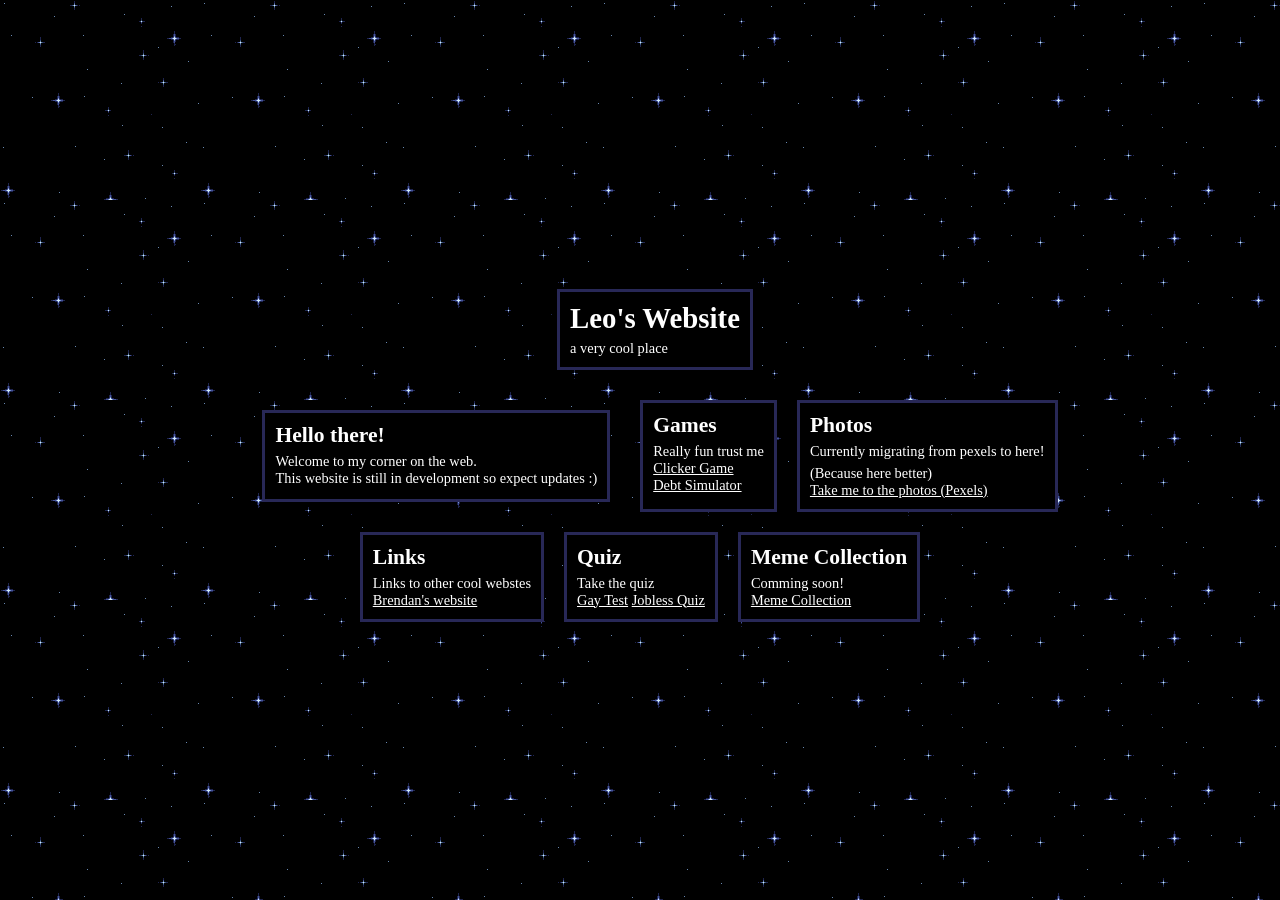
==== index.html @ 444d76c5 "Update index.html" ====
<!DOCTYPE html>
<html>
	<head>
		<title>My Website</title>
		<link rel="stylesheet" href="style.css">
	</head>
	<body>
		<div class="page-wrapper">
		<div class="box1">
			<h1 class="title">Leo's Website</h1>
			<p>a very cool place</p>
		</div>
		<div class="break"></div>
		<div class="box1">
			<h2 class="box1-title">Hello there!</h2>
			<p class="box1-paragraph">Welcome to my corner on the web. <br> This website is still in development so expect updates :)</p>
		</div>
		<div class="box2">
			<h2 class="box1-title">Games</h2>
			<p>Really fun trust me</p>
			<a href="clicker.html">Clicker Game</a>
			<br>
			<a href="debt.html">Debt Simulator</a>
		</div>	
		<div class="box2">
			<h2 class="box1-title">Photos</h2>
			<p>Currently migrating from pexels to here!</p>
			<p>(Because here better)</p>
			<a href="https://www.pexels.com/@leo-johnson-277047373/">Take me to the photos (Pexels)</a>
		</div>
		<div class="break"></div>
		<div class="box2">
			<h2 class="box1-title">Links</h2>
			<p>Links to other cool webstes</p>
			<a href="https://brendanyew.com/">Brendan's website</a>
		</div>
		<div class="box2">
			<h2 class="box1-title">Quiz</h2>
			<p>Take the quiz</p>
			<a href="gay.html">Gay Test</a>
			<a href="job.html">Jobless Quiz</a>
		</div>
		<div class="box2">
			<h2 class="box1-title">Meme Collection</h2>
			<p>Comming soon!</p>
			<a href="meme.html">Meme Collection</a>
		</div>
	</div>
	</body>
</html>
---- style.css ----
body {
	background-image: url("src/stars.gif");
	background-repeat: repeat;
	background-size: auto;
	min-height: 100dvh; 
	color:white;
	font-family: 'Comic Sans MS';
	font-size: 90%;
}


html, body {
  	cursor: url('cursor/normal.cur'), auto;
	width: 100%;
	margin: 0;
	padding: 0;
}

.page-wrapper {
    display: flex;
    justify-content: center;
    align-content: center;
    height: 100vh;
	overflow: hidden;
	flex-wrap: wrap;
}

a {
  color: white;
}

a:hover {
	color: green;
	text-decoration: none;
	cursor: url('cursor/link.cur'), pointer;
}

button {
  cursor: url('cursor/link.cur'), pointer;
  color: white;
  background-color: black;
}

button:hover {
  cursor: url('cursor/link.cur'), pointer;
  color: green;
  text-decoration: none;
  background-color: black;
}

div {
	background-clip: border-box;
}

body {
    margin: 0;
    padding: 0;
}

.title {
	text-align: center;
}

h2, h1 {
	margin: 0;
}

p {
	margin: 0;
	margin-top: 5px;
}

br {
    clear: both;
}

.break {
    flex-basis: 100%;
    width: 100%;
    height: 0;
}

.gamble-wrapper {
    display: flex;
    justify-content: center;
    align-items: center;
    height: 100vh;
	overflow: hidden;
}

.click-wrapper {
    display: flex;
    justify-content: center;
    align-items: center;
    height: 100vh;
	overflow: hidden;
}


.four-wrapper {
    display: flex;
    justify-content: center;
    align-items: center;
    height: 100vh;
	overflow: hidden;
}

/* This applies the black and white scheme to ALL your boxes at once */
.box1, .box2, .gamblebox, .clickbox, .fourbox {
    background-color: rgb(0, 0, 0);
    border: 3px solid rgb(40, 40, 87);
    color: white;
    padding: 10px;
    width: fit-content;
}

/* Keep unique margins separate */
.box1 { margin: 20px; margin-left: 50px; display: inline-block; }
.box2 { margin: 10px; margin-left: 10px; display: inline-block; }
.gamblebox, .clickbox, .fourbox { margin: 10px; }
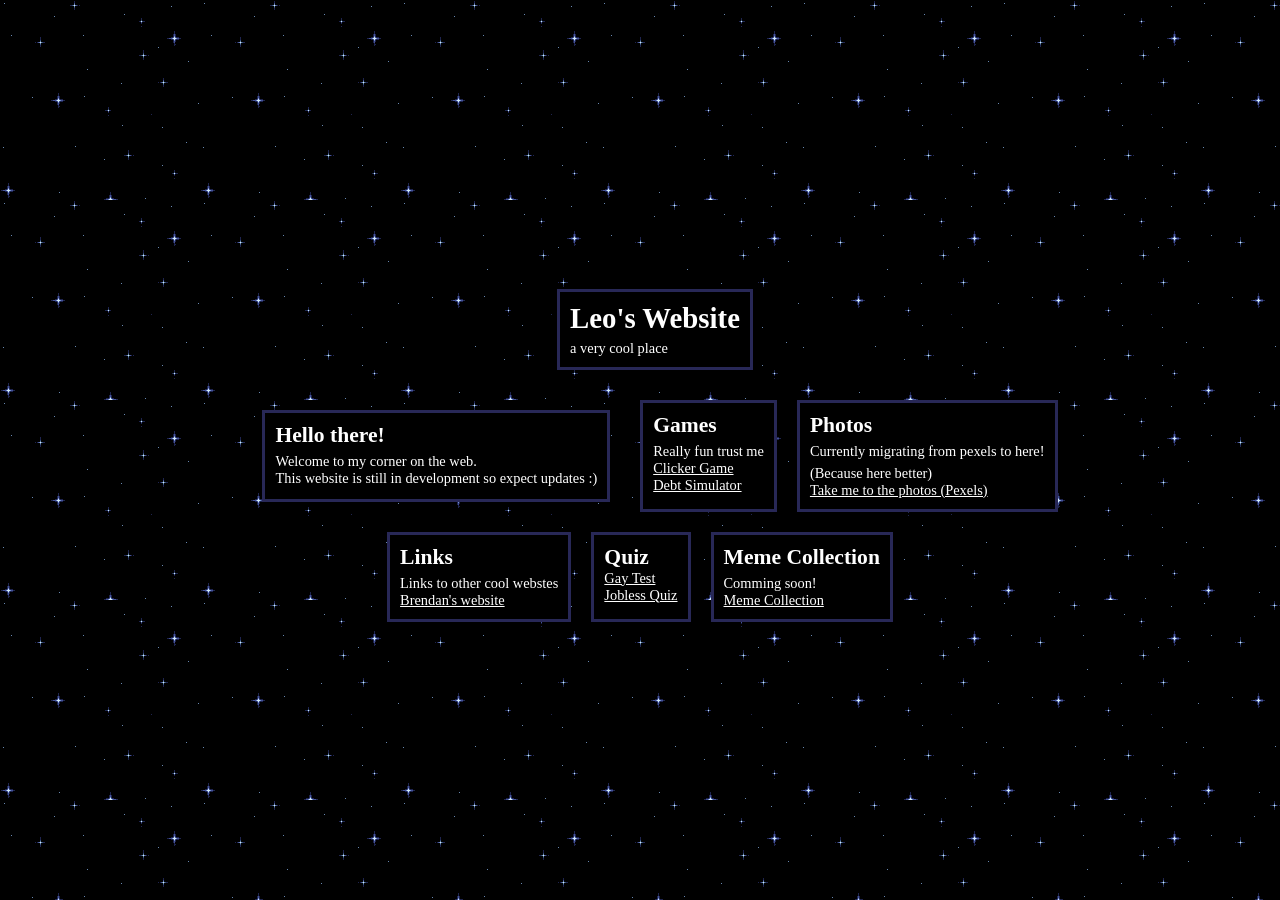
==== commit a06fc3cf: "Update index.html" ====
--- a/index.html
+++ b/index.html
@@ -36,8 +36,8 @@
 		</div>
 		<div class="box2">
 			<h2 class="box1-title">Quiz</h2>
-			<p>Take the quiz</p>
 			<a href="gay.html">Gay Test</a>
+			<br>
 			<a href="job.html">Jobless Quiz</a>
 		</div>
 		<div class="box2">
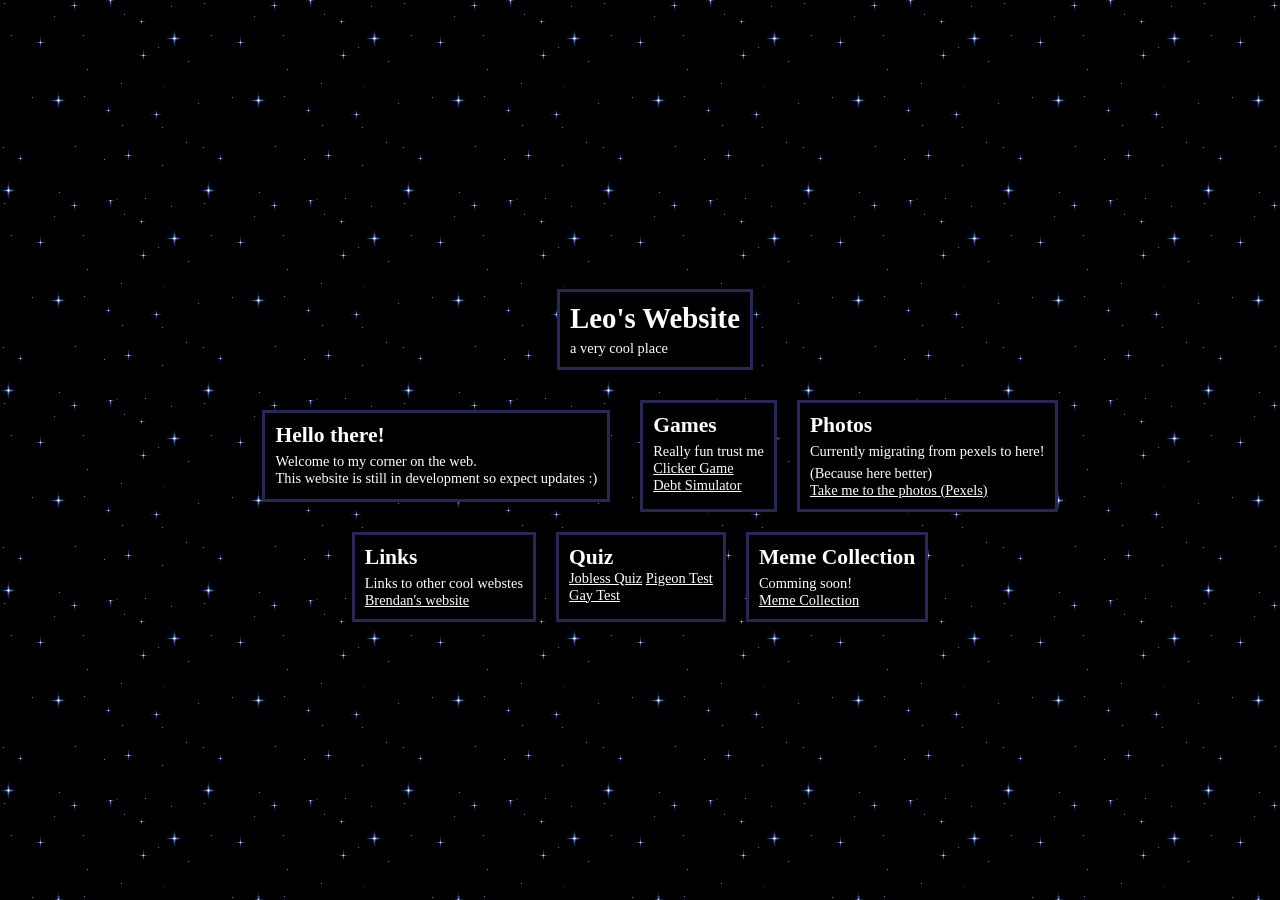
==== commit b972bedb: "Update index.html" ====
--- a/index.html
+++ b/index.html
@@ -36,9 +36,10 @@
 		</div>
 		<div class="box2">
 			<h2 class="box1-title">Quiz</h2>
+			<a href="job.html">Jobless Quiz</a>
+			<a href="pigeon.html">Pigeon Test</a>
+			<br>
 			<a href="gay.html">Gay Test</a>
-			<br>
-			<a href="job.html">Jobless Quiz</a>
 		</div>
 		<div class="box2">
 			<h2 class="box1-title">Meme Collection</h2>
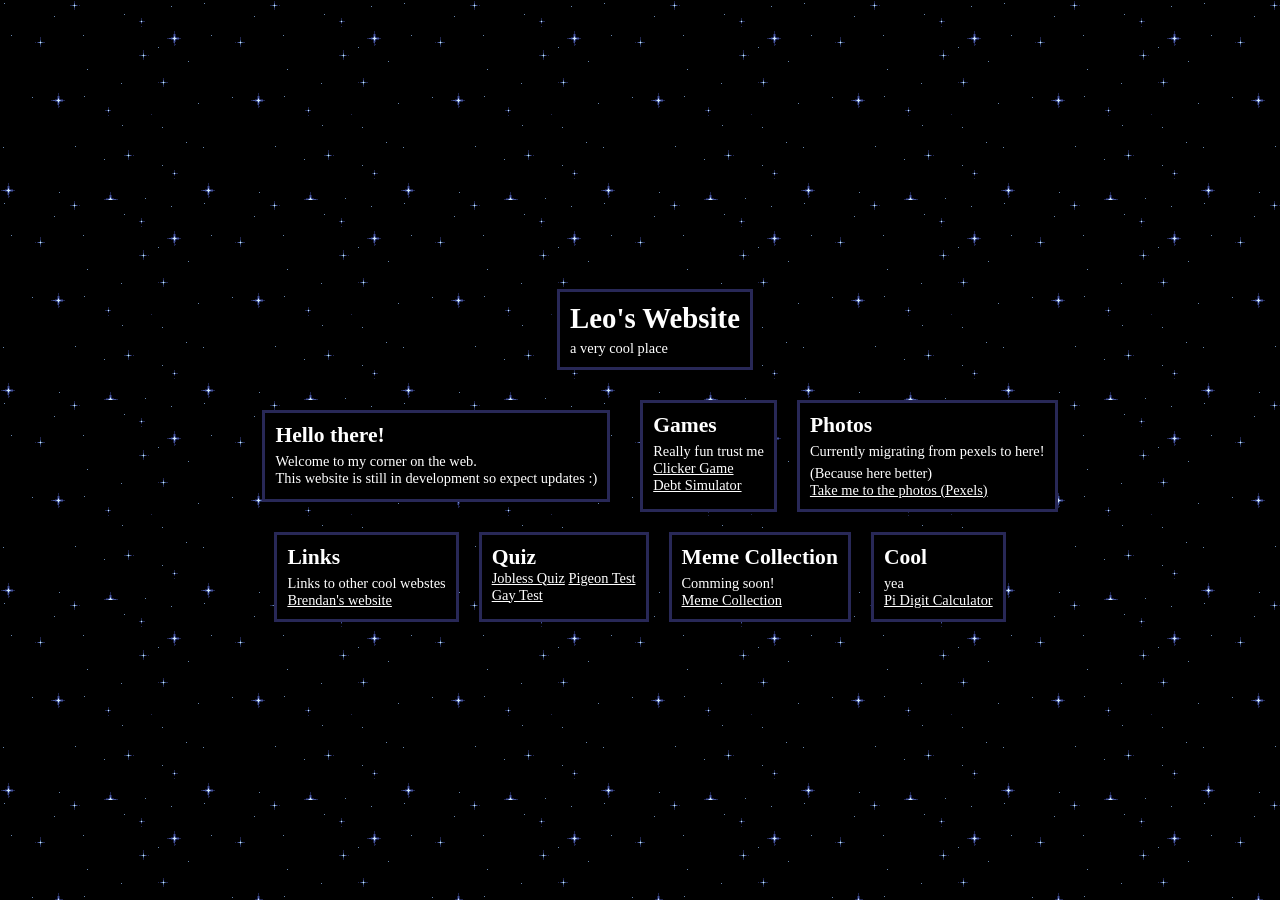
==== commit 79e4596d: "Update index.html" ====
--- a/index.html
+++ b/index.html
@@ -46,6 +46,11 @@
 			<p>Comming soon!</p>
 			<a href="meme.html">Meme Collection</a>
 		</div>
+		<div class="box2">
+			<h2 class="box1-title">Cool</h2>
+			<p>yea</p>
+			<a href="pi.html">Pi Digit Calculator</a>
+		</div>
 	</div>
 	</body>
 </html>
--- a/style.css
+++ b/style.css
@@ -1,120 +1,180 @@
-body {
-	background-image: url("src/stars.gif");
-	background-repeat: repeat;
-	background-size: auto;
-	min-height: 100dvh; 
-	color:white;
-	font-family: 'Comic Sans MS';
-	font-size: 90%;
-}
-
-
-html, body {
-  	cursor: url('cursor/normal.cur'), auto;
-	width: 100%;
-	margin: 0;
-	padding: 0;
-}
-
-.page-wrapper {
-    display: flex;
-    justify-content: center;
-    align-content: center;
-    height: 100vh;
-	overflow: hidden;
-	flex-wrap: wrap;
-}
-
-a {
-  color: white;
-}
-
-a:hover {
-	color: green;
-	text-decoration: none;
-	cursor: url('cursor/link.cur'), pointer;
-}
-
-button {
-  cursor: url('cursor/link.cur'), pointer;
-  color: white;
-  background-color: black;
-}
-
-button:hover {
-  cursor: url('cursor/link.cur'), pointer;
-  color: green;
-  text-decoration: none;
-  background-color: black;
-}
-
-div {
-	background-clip: border-box;
-}
-
-body {
-    margin: 0;
-    padding: 0;
-}
-
-.title {
-	text-align: center;
-}
-
-h2, h1 {
-	margin: 0;
-}
-
-p {
-	margin: 0;
-	margin-top: 5px;
-}
-
-br {
-    clear: both;
-}
-
-.break {
-    flex-basis: 100%;
-    width: 100%;
-    height: 0;
-}
-
-.gamble-wrapper {
-    display: flex;
-    justify-content: center;
-    align-items: center;
-    height: 100vh;
-	overflow: hidden;
-}
-
-.click-wrapper {
-    display: flex;
-    justify-content: center;
-    align-items: center;
-    height: 100vh;
-	overflow: hidden;
-}
-
-
-.four-wrapper {
-    display: flex;
-    justify-content: center;
-    align-items: center;
-    height: 100vh;
-	overflow: hidden;
-}
-
-/* This applies the black and white scheme to ALL your boxes at once */
-.box1, .box2, .gamblebox, .clickbox, .fourbox {
-    background-color: rgb(0, 0, 0);
-    border: 3px solid rgb(40, 40, 87);
-    color: white;
-    padding: 10px;
-    width: fit-content;
-}
-
-/* Keep unique margins separate */
-.box1 { margin: 20px; margin-left: 50px; display: inline-block; }
-.box2 { margin: 10px; margin-left: 10px; display: inline-block; }
-.gamblebox, .clickbox, .fourbox { margin: 10px; }
+body {
+	background-image: url("src/stars.gif");
+	background-repeat: repeat;
+	background-size: auto;
+	min-height: 100dvh; 
+	color:white;
+	font-family: 'Comic Sans MS';
+	font-size: 90%;
+}
+
+html, body {
+	cursor: url('cursor/normal.cur'), auto;
+	width: 100%;
+	margin: 0;
+	padding: 0;
+	overflow-x: hidden;
+}
+
+body:active {
+	cursor: url('cursor/link.cur'), pointer;
+}
+
+.page-wrapper {
+    display: flex;
+    justify-content: center;
+    align-content: center;
+    min-height: 100dvh; /* FIX */
+    overflow: visible;   /* FIX */
+    flex-wrap: wrap;
+}
+
+a {
+  color: white;
+}
+
+a:hover {
+	color: green;
+	text-decoration: none;
+	cursor: url('cursor/hand.cur'), auto;
+}
+
+button {
+  color: white;
+  background-color: black;
+}
+
+button:hover {
+  cursor: url('cursor/hand.cur'), pointer;
+  color: green;
+  text-decoration: none;
+  background-color: black;
+}
+
+div {
+	background-clip: border-box;
+}
+
+body {
+    margin: 0;
+    padding: 0;
+}
+
+.title {
+	text-align: center;
+}
+
+h2, h1 {
+	margin: 0;
+}
+
+p {
+	margin: 0;
+	margin-top: 5px;
+}
+
+br {
+    clear: both;
+}
+
+.break {
+    flex-basis: 100%;
+    width: 100%;
+    height: 0;
+}
+
+/* WRAPPERS FIXED */
+.gamble-wrapper {
+    display: flex;
+    justify-content: center;
+    align-items: center;
+    min-height: 100dvh; /* FIX */
+    overflow: visible;   /* FIX */
+}
+
+.click-wrapper {
+    display: flex;
+    justify-content: center;
+    align-items: center;
+    min-height: 100dvh; /* FIX */
+    overflow: visible;   /* FIX */
+}
+
+.four-wrapper {
+    display: flex;
+    justify-content: center;
+    align-items: center;
+    min-height: 100dvh; /* FIX */
+    overflow: visible;   /* FIX */
+}
+
+/* Box styling */
+.box1, .box2, .gamblebox, .clickbox, .fourbox {
+    background-color: rgb(0, 0, 0);
+    border: 3px solid rgb(40, 40, 87);
+    color: white;
+    padding: 10px;
+    width: fit-content;
+    box-sizing: border-box;
+}
+
+.box1 { margin: 20px; margin-left: 50px; display: inline-block; }
+.box2 { margin: 10px; margin-left: 10px; display: inline-block; }
+.gamblebox, .clickbox, .fourbox { margin: 10px; }
+
+/* =========================
+   MOBILE AUTO STACK FIX
+   ========================= */
+@media (max-width: 768px) {
+
+	body {
+		font-size: 100%;
+		background-size: cover;
+	}
+
+	.page-wrapper,
+	.gamble-wrapper,
+	.click-wrapper,
+	.four-wrapper {
+		flex-direction: column;
+		align-items: center;
+		justify-content: flex-start;
+		min-height: 100dvh;
+		height: auto;
+		overflow: visible;
+		padding: 10px;
+	}
+
+	.box1,
+	.box2,
+	.gamblebox,
+	.clickbox,
+	.fourbox {
+		width: 100%;
+		max-width: 95vw;
+		display: block;
+		margin: 10px 0;
+	}
+
+	h1 {
+		font-size: 1.4rem;
+	}
+
+	h2 {
+		font-size: 1.2rem;
+	}
+}
+
+@media (max-width: 400px) {
+	body {
+		font-size: 105%;
+	}
+
+	h1 {
+		font-size: 1.2rem;
+	}
+
+	h2 {
+		font-size: 1rem;
+	}
+}
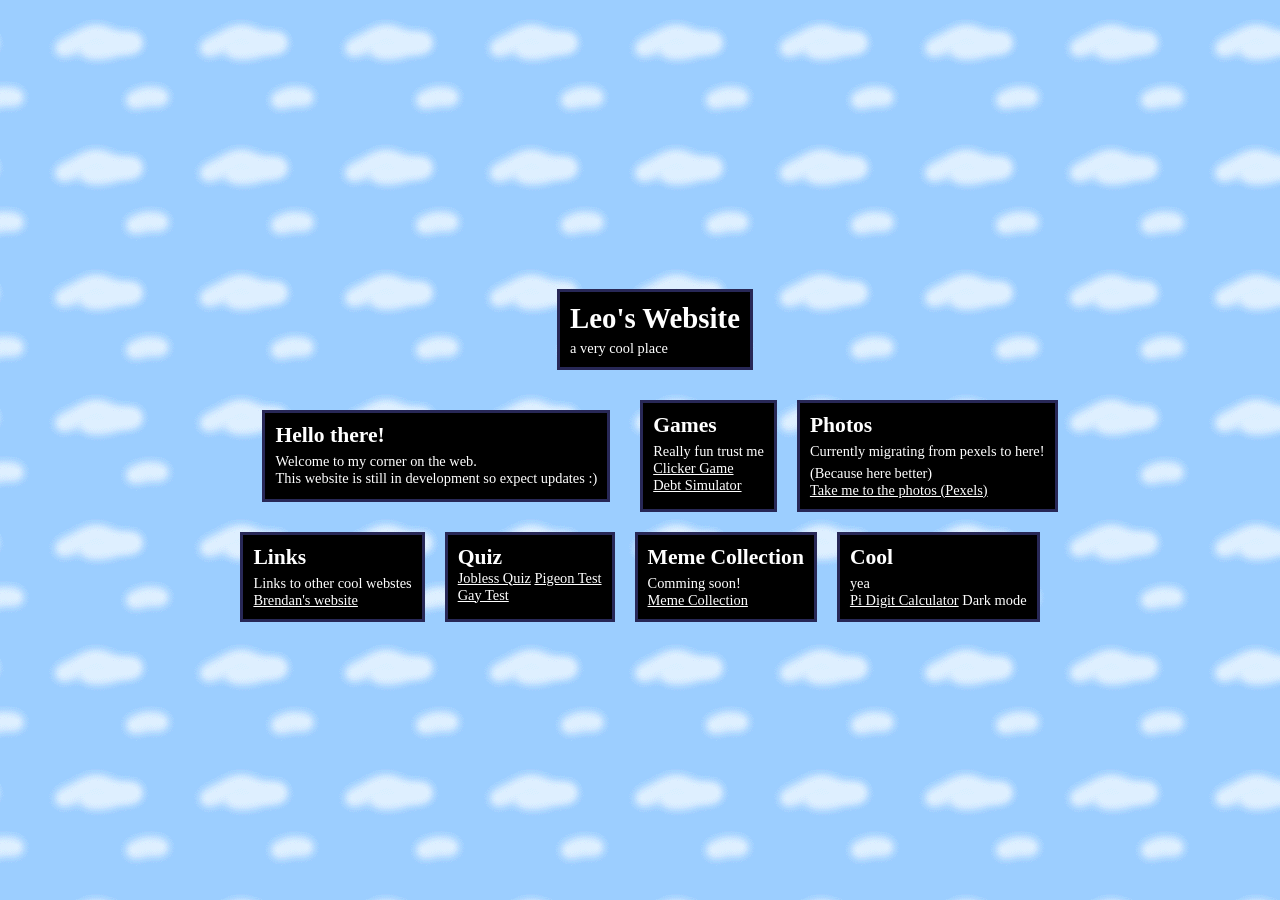
==== commit 7fe43863: "Update index.html" ====
--- a/index.html
+++ b/index.html
@@ -50,6 +50,8 @@
 			<h2 class="box1-title">Cool</h2>
 			<p>yea</p>
 			<a href="pi.html">Pi Digit Calculator</a>
+			<a onlcik="document.documentElement.style.setProperty('--site-background', 'url('src/stars.gif')';">Dark mode</a>
+
 		</div>
 	</div>
 	</body>
--- a/style.css
+++ b/style.css
@@ -1,5 +1,9 @@
+:root {
+  --site-background: url("src/clouds.gif");
+}
+
 body {
-	background-image: url("src/stars.gif");
+	background-image: var(--site-background);
 	background-repeat: repeat;
 	background-size: auto;
 	min-height: 100dvh; 
@@ -177,4 +181,4 @@
 	h2 {
 		font-size: 1rem;
 	}
-}+}
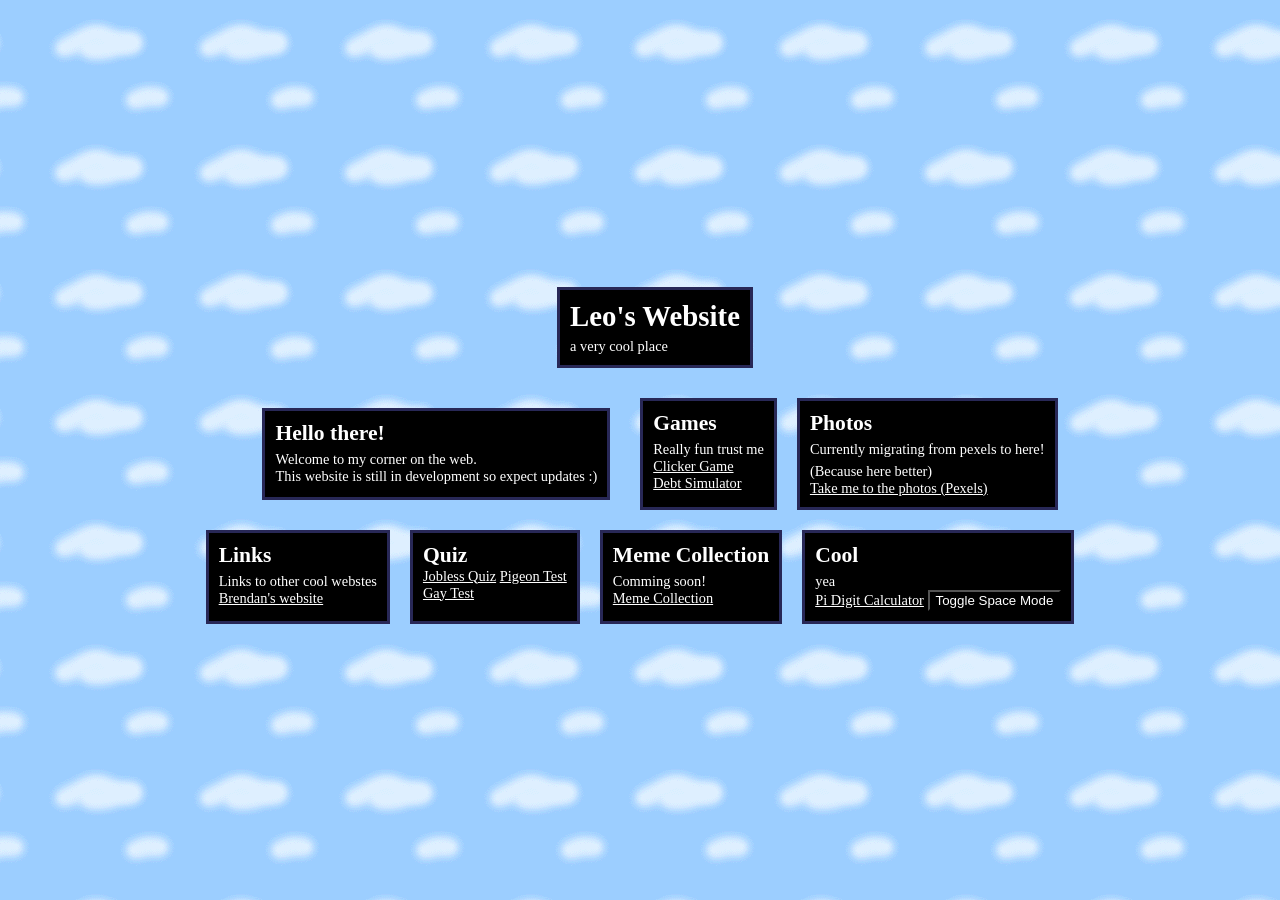
==== commit c7b9488d: "Update index.html" ====
--- a/index.html
+++ b/index.html
@@ -50,9 +50,35 @@
 			<h2 class="box1-title">Cool</h2>
 			<p>yea</p>
 			<a href="pi.html">Pi Digit Calculator</a>
-			<a onlcik="document.documentElement.style.setProperty('--site-background', 'url('src/stars.gif')';">Dark mode</a>
+			<!-- Inside your <div class="box2"> under the "Cool" section -->
+			<button id="theme-toggle">Toggle Space Mode</button>
+
 
 		</div>
 	</div>
 	</body>
+		<!-- Add this right above </body> -->
+	<script>
+		const toggleBtn = document.getElementById('theme-toggle');
+		
+		// Check if user previously picked space mode
+		if (localStorage.getItem('theme') === 'space') {
+			document.documentElement.style.setProperty('--site-background', 'url("src/stars.gif")');
+		}
+
+		toggleBtn.addEventListener('click', () => {
+			// Get current value of the CSS background variable
+			const currentBg = getComputedStyle(document.documentElement).getPropertyValue('--site-background');
+			
+			if (currentBg.includes('clouds.gif')) {
+				document.documentElement.style.setProperty('--site-background', 'url("src/stars.gif")');
+				localStorage.setItem('theme', 'space');
+			} else {
+				document.documentElement.style.setProperty('--site-background', 'url("src/clouds.gif")');
+				localStorage.setItem('theme', 'clouds');
+			}
+		});
+	</script>
+</body>
+
 </html>
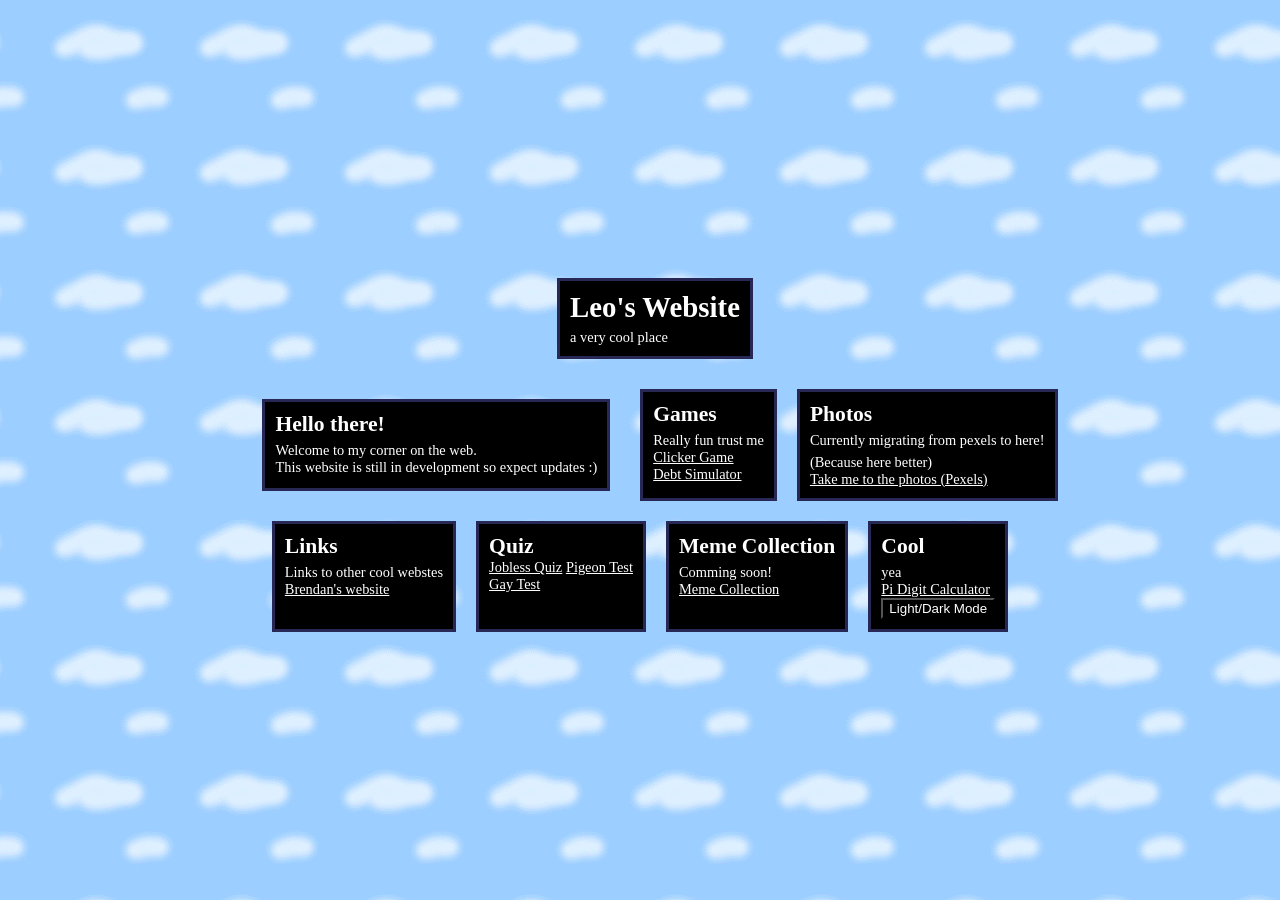
==== commit 2e529baa: "Update index.html" ====
--- a/index.html
+++ b/index.html
@@ -51,7 +51,8 @@
 			<p>yea</p>
 			<a href="pi.html">Pi Digit Calculator</a>
 			<!-- Inside your <div class="box2"> under the "Cool" section -->
-			<button id="theme-toggle">Toggle Space Mode</button>
+			<br>
+			<button id="theme-toggle">Light/Dark Mode</button>
 
 
 		</div>
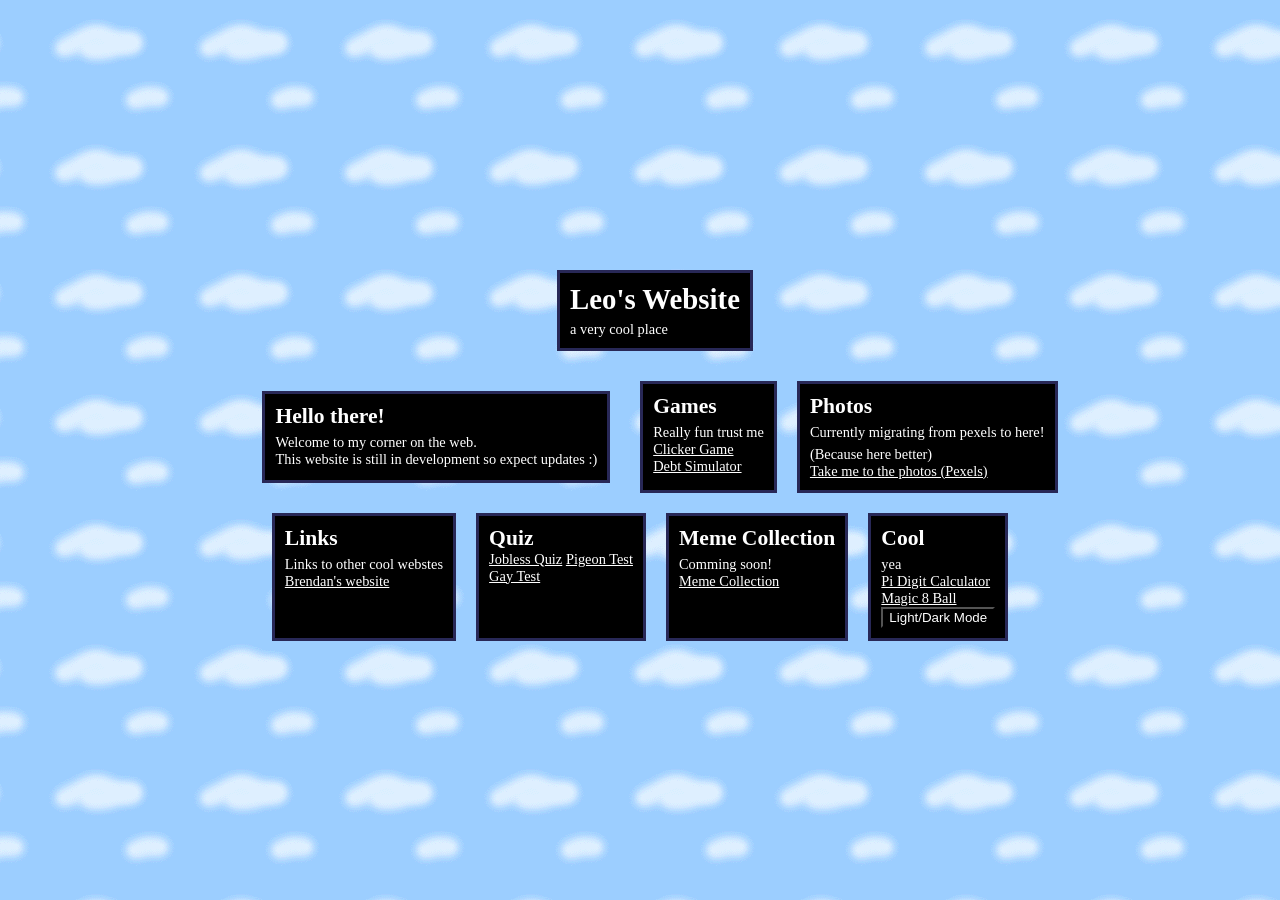
==== commit 9d7544cf: "Update index.html" ====
--- a/index.html
+++ b/index.html
@@ -50,7 +50,8 @@
 			<h2 class="box1-title">Cool</h2>
 			<p>yea</p>
 			<a href="pi.html">Pi Digit Calculator</a>
-			<!-- Inside your <div class="box2"> under the "Cool" section -->
+			<br>
+			<a href="8balls.html">Magic 8 Ball</a>
 			<br>
 			<button id="theme-toggle">Light/Dark Mode</button>
 
